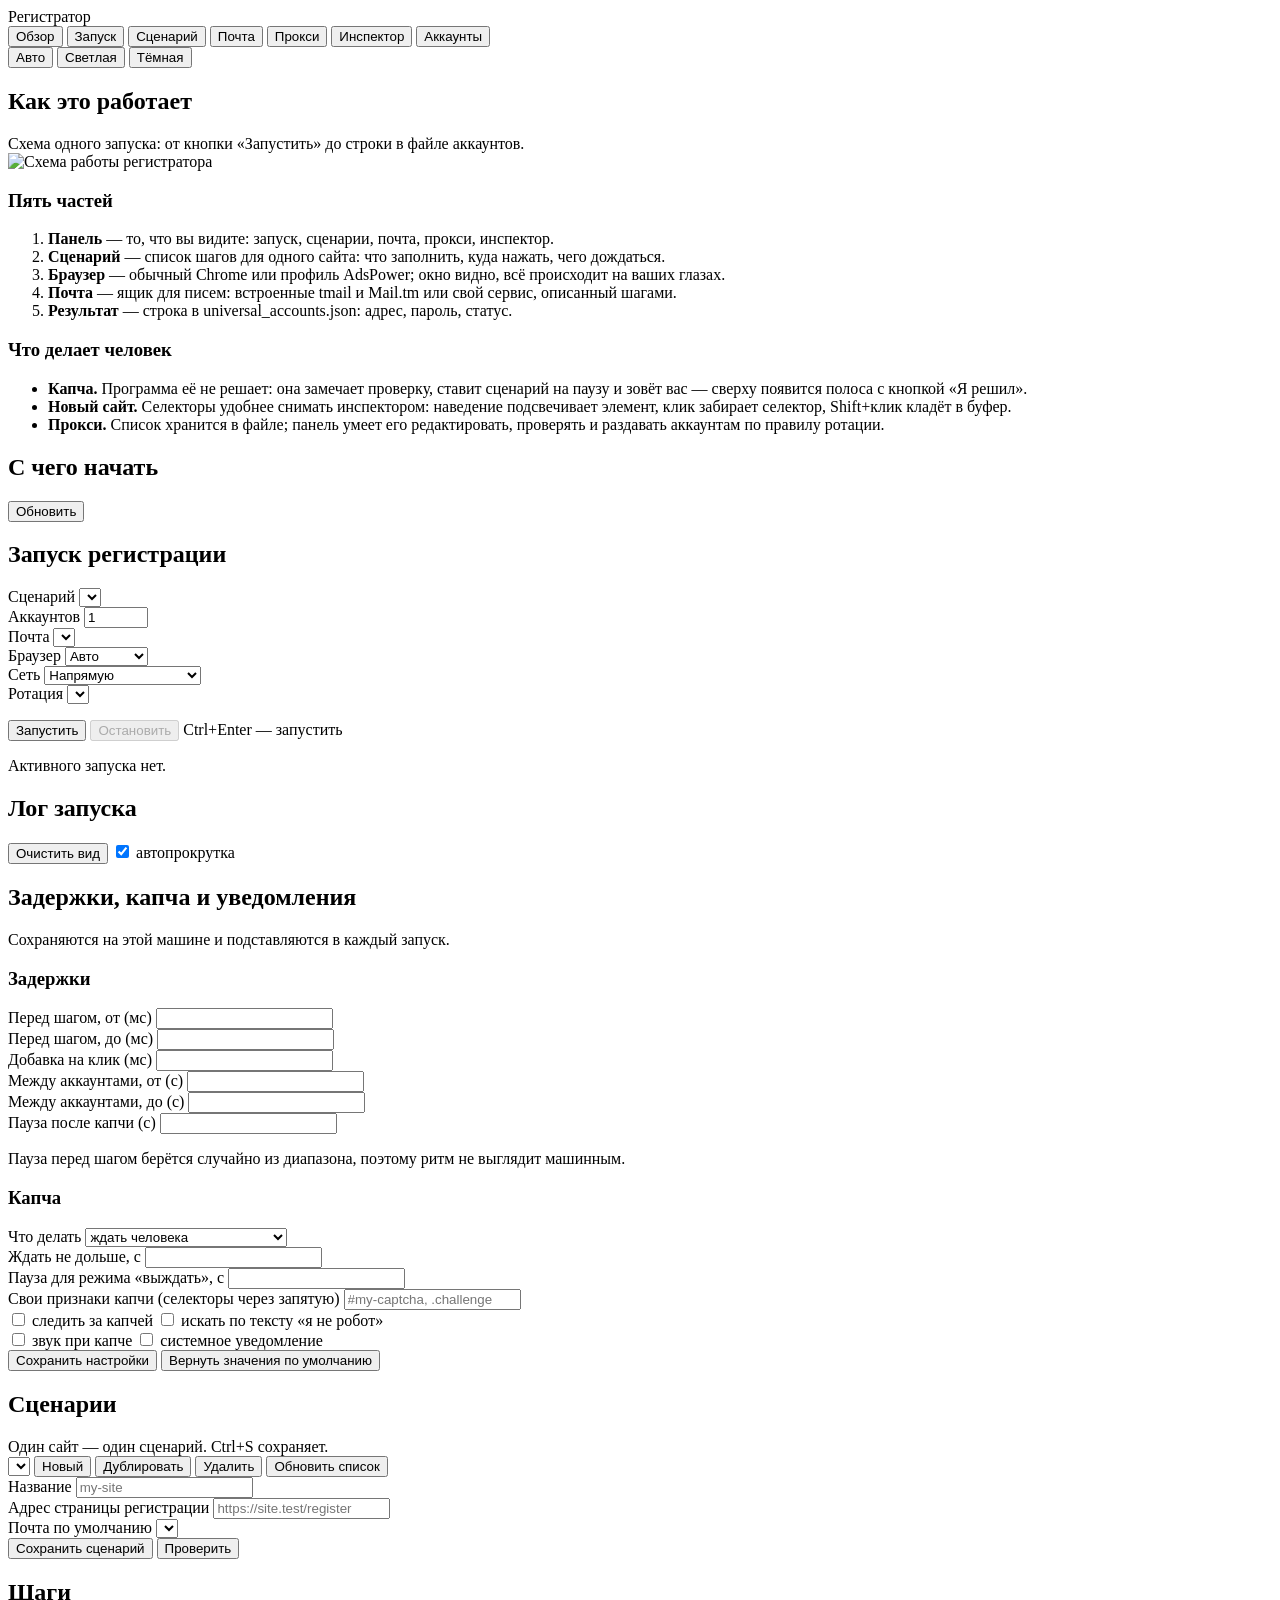
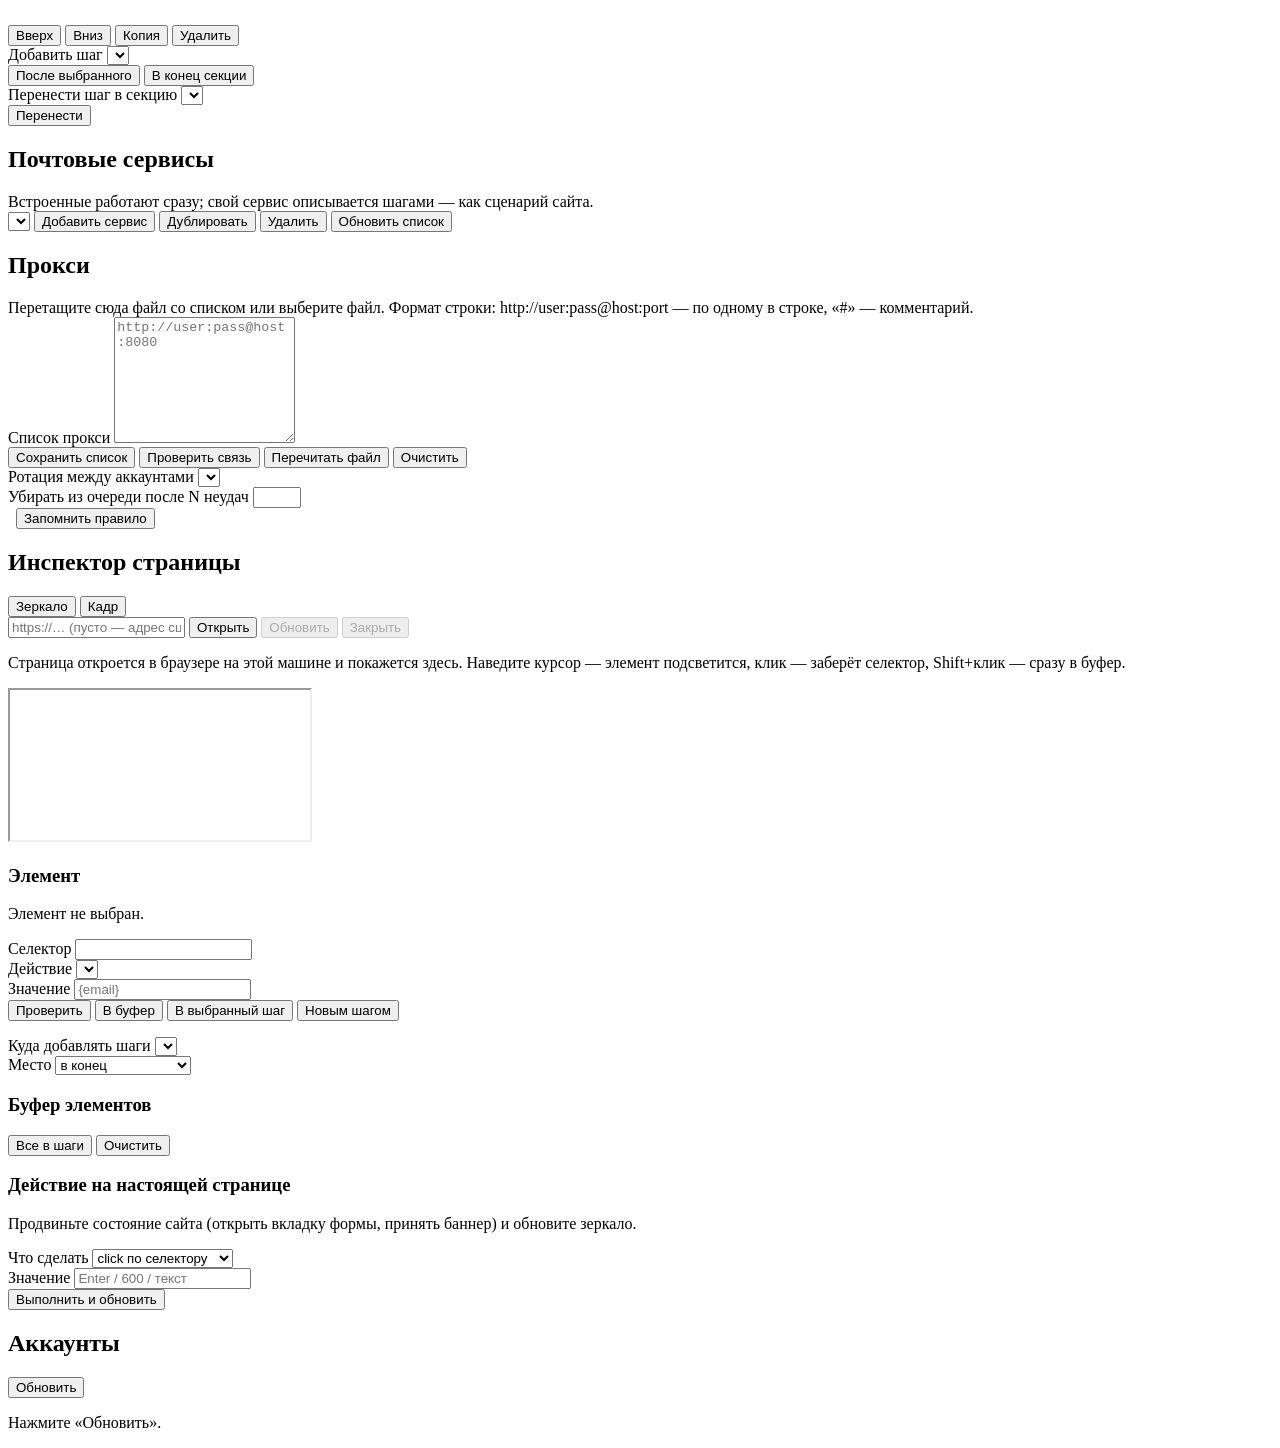
==== webui/static/index.html @ 7551f107 "Свои почтовые сервисы, капча с уведомлениями, прокси с ротацией" ====
<!DOCTYPE html>
<html lang="ru">
<head>
<meta charset="utf-8">
<meta name="viewport" content="width=device-width, initial-scale=1">
<title>Регистратор — панель</title>
<link rel="stylesheet" href="/static/styles.css">
</head>
<body>
<div class="head-stack">
<header class="topbar">
  <div class="brand">
    <span class="status-dot" id="health" title="Связь с сервером"></span>
    <span class="brand-name">Регистратор</span>
  </div>
  <nav class="views" id="viewNav">
    <button data-view="overview" class="on">Обзор</button>
    <button data-view="run">Запуск</button>
    <button data-view="scenario">Сценарий</button>
    <button data-view="mail">Почта</button>
    <button data-view="proxy">Прокси</button>
    <button data-view="inspector">Инспектор</button>
    <button data-view="accounts">Аккаунты</button>
  </nav>
  <div class="theme tabs" id="themeSwitch" role="group" aria-label="Тема оформления">
    <button data-theme-choice="auto">Авто</button>
    <button data-theme-choice="light">Светлая</button>
    <button data-theme-choice="dark">Тёмная</button>
  </div>
  <div class="meta" id="envStatus"></div>
</header>

<!-- Капча: единственное место, где программа зовёт человека немедленно. -->
<div id="captchaBar" class="banner" hidden>
  <div class="banner-text">
    <b id="captchaTitle">Капча на экране</b>
    <span id="captchaDetail" class="hint"></span>
  </div>
  <div class="actions tight">
    <button id="btnCaptchaDone" class="primary small">Я решил, продолжай</button>
    <button id="btnCaptchaSkip" class="quiet small">Пропустить аккаунт</button>
    <button id="btnCaptchaStop" class="quiet small">Остановить запуск</button>
  </div>
</div>
</div>

<main>
  <!-- ========== Обзор ========== -->
  <section class="view on" data-view="overview">
    <article class="card">
      <div class="card-head">
        <h2>Как это работает</h2>
        <span class="hint">Схема одного запуска: от кнопки «Запустить» до строки в файле аккаунтов.</span>
      </div>
      <img class="diagram" src="/static/how-it-works.svg" alt="Схема работы регистратора">
      <div class="columns">
        <div>
          <h3>Пять частей</h3>
          <ol class="numbered">
            <li><b>Панель</b> — то, что вы видите: запуск, сценарии, почта, прокси, инспектор.</li>
            <li><b>Сценарий</b> — список шагов для одного сайта: что заполнить, куда нажать, чего дождаться.</li>
            <li><b>Браузер</b> — обычный Chrome или профиль AdsPower; окно видно, всё происходит на ваших глазах.</li>
            <li><b>Почта</b> — ящик для писем: встроенные tmail и Mail.tm или свой сервис, описанный шагами.</li>
            <li><b>Результат</b> — строка в <span class="mono">universal_accounts.json</span>: адрес, пароль, статус.</li>
          </ol>
        </div>
        <div>
          <h3>Что делает человек</h3>
          <ul class="plain">
            <li><b>Капча.</b> Программа её не решает: она замечает проверку, ставит сценарий на паузу и зовёт вас — сверху появится полоса с кнопкой «Я решил».</li>
            <li><b>Новый сайт.</b> Селекторы удобнее снимать инспектором: наведение подсвечивает элемент, клик забирает селектор, Shift+клик кладёт в буфер.</li>
            <li><b>Прокси.</b> Список хранится в файле; панель умеет его редактировать, проверять и раздавать аккаунтам по правилу ротации.</li>
          </ul>
        </div>
      </div>
    </article>

    <article class="card">
      <div class="card-head">
        <h2>С чего начать</h2>
        <button id="btnChecklist" class="quiet small">Обновить</button>
      </div>
      <div id="checklist" class="checklist"></div>
    </article>
  </section>

  <!-- ========== Запуск ========== -->
  <section class="view" data-view="run">
    <div class="columns">
      <article class="card">
        <h2>Запуск регистрации</h2>
        <div class="field">
          <label for="runScenario">Сценарий</label>
          <select id="runScenario"></select>
        </div>
        <div class="field-row">
          <div class="field">
            <label for="runCount">Аккаунтов</label>
            <input type="number" id="runCount" value="1" min="1" max="1000">
          </div>
          <div class="field">
            <label for="runMail">Почта</label>
            <select id="runMail"></select>
          </div>
          <div class="field">
            <label for="runBrowser">Браузер</label>
            <select id="runBrowser">
              <option value="auto">Авто</option>
              <option value="chrome">Chrome</option>
              <option value="adspower">AdsPower</option>
            </select>
          </div>
        </div>
        <div class="field-row">
          <div class="field">
            <label for="runProxy">Сеть</label>
            <select id="runProxy">
              <option value="direct">Напрямую</option>
              <option value="file">Список из файла</option>
              <option value="single">Один прокси вручную</option>
            </select>
          </div>
          <div class="field grow" id="runProxyOne" hidden>
            <label for="runProxyValue">Адрес прокси</label>
            <input type="text" id="runProxyValue" placeholder="http://user:pass@host:port">
          </div>
          <div class="field" id="runRotationWrap">
            <label for="runRotation">Ротация</label>
            <select id="runRotation"></select>
          </div>
        </div>
        <p class="hint" id="runProxyHint"></p>
        <div class="actions">
          <button id="btnStart" class="primary">Запустить</button>
          <button id="btnStop" class="quiet" disabled>Остановить</button>
          <span class="hint">Ctrl+Enter — запустить</span>
        </div>
        <div class="progress"><i id="runProgressBar"></i></div>
        <p class="hint" id="runStatus">Активного запуска нет.</p>
        <div id="runProxyState" class="proxy-state"></div>
      </article>

      <article class="card">
        <h2>Лог запуска</h2>
        <div class="actions tight">
          <button id="btnClearLog" class="quiet small">Очистить вид</button>
          <label class="checkbox"><input type="checkbox" id="autoscroll" checked> автопрокрутка</label>
        </div>
        <pre id="log" class="log"></pre>
        <div id="notices" class="notices"></div>
      </article>
    </div>

    <article class="card">
      <div class="card-head">
        <h2>Задержки, капча и уведомления</h2>
        <span class="hint">Сохраняются на этой машине и подставляются в каждый запуск.</span>
      </div>
      <div class="columns">
        <div>
          <h3>Задержки</h3>
          <div class="field-row">
            <div class="field">
              <label for="setStepMin">Перед шагом, от (мс)</label>
              <input type="number" id="setStepMin" min="0" step="50">
            </div>
            <div class="field">
              <label for="setStepMax">Перед шагом, до (мс)</label>
              <input type="number" id="setStepMax" min="0" step="50">
            </div>
            <div class="field">
              <label for="setClickExtra">Добавка на клик (мс)</label>
              <input type="number" id="setClickExtra" min="0" step="50">
            </div>
          </div>
          <div class="field-row">
            <div class="field">
              <label for="setAccountMin">Между аккаунтами, от (с)</label>
              <input type="number" id="setAccountMin" min="0">
            </div>
            <div class="field">
              <label for="setAccountMax">Между аккаунтами, до (с)</label>
              <input type="number" id="setAccountMax" min="0">
            </div>
            <div class="field">
              <label for="setAfterCaptcha">Пауза после капчи (с)</label>
              <input type="number" id="setAfterCaptcha" min="0">
            </div>
          </div>
          <p class="hint">Пауза перед шагом берётся случайно из диапазона, поэтому ритм не выглядит машинным.</p>
        </div>
        <div>
          <h3>Капча</h3>
          <div class="field-row">
            <div class="field">
              <label for="setCaptchaMode">Что делать</label>
              <select id="setCaptchaMode">
                <option value="wait">ждать человека</option>
                <option value="pause">выждать паузу и продолжить</option>
                <option value="stop">пропустить аккаунт</option>
                <option value="log">только записать в лог</option>
              </select>
            </div>
            <div class="field">
              <label for="setCaptchaTimeout">Ждать не дольше, с</label>
              <input type="number" id="setCaptchaTimeout" min="0">
            </div>
            <div class="field">
              <label for="setCaptchaPause">Пауза для режима «выждать», с</label>
              <input type="number" id="setCaptchaPause" min="0">
            </div>
          </div>
          <div class="field">
            <label for="setCaptchaSelectors">Свои признаки капчи (селекторы через запятую)</label>
            <input type="text" id="setCaptchaSelectors" placeholder="#my-captcha, .challenge">
          </div>
          <div class="actions tight">
            <label class="checkbox"><input type="checkbox" id="setCaptchaEnabled"> следить за капчей</label>
            <label class="checkbox"><input type="checkbox" id="setCaptchaText"> искать по тексту «я не робот»</label>
          </div>
          <div class="actions tight">
            <label class="checkbox"><input type="checkbox" id="setSound"> звук при капче</label>
            <label class="checkbox"><input type="checkbox" id="setDesktop"> системное уведомление</label>
          </div>
        </div>
      </div>
      <div class="actions">
        <button id="btnSaveSettings" class="primary small">Сохранить настройки</button>
        <button id="btnResetSettings" class="quiet small">Вернуть значения по умолчанию</button>
        <span class="hint" id="settingsState"></span>
      </div>
    </article>
  </section>

  <!-- ========== Сценарий ========== -->
  <section class="view" data-view="scenario">
    <article class="card">
      <div class="card-head">
        <h2>Сценарии</h2>
        <span class="hint">Один сайт — один сценарий. Ctrl+S сохраняет.</span>
      </div>
      <div class="actions tight">
        <select id="edScenario" class="pick"></select>
        <button id="btnNewScenario" class="quiet small">Новый</button>
        <button id="btnCopyScenario" class="quiet small">Дублировать</button>
        <button id="btnDeleteScenario" class="quiet small">Удалить</button>
        <button id="btnReloadScenarios" class="quiet small">Обновить список</button>
      </div>
      <div class="field-row">
        <div class="field">
          <label for="edName">Название</label>
          <input type="text" id="edName" placeholder="my-site">
        </div>
        <div class="field grow">
          <label for="edUrl">Адрес страницы регистрации</label>
          <input type="text" id="edUrl" placeholder="https://site.test/register">
        </div>
        <div class="field">
          <label for="edMail">Почта по умолчанию</label>
          <select id="edMail"></select>
        </div>
      </div>
      <div class="actions">
        <button id="btnSaveScenario" class="primary small">Сохранить сценарий</button>
        <button id="btnValidate" class="quiet small">Проверить</button>
        <span class="hint" id="edDirty"></span>
      </div>
    </article>

    <article class="card">
      <div class="card-head">
        <h2>Шаги</h2>
        <div class="tabs" id="sectionTabs"></div>
      </div>
      <p class="hint" id="sectionHint"></p>
      <div class="columns steps-layout">
        <div>
          <ol class="steps" id="stepList"></ol>
          <div class="actions tight">
            <button id="btnStepUp" class="quiet small">Вверх</button>
            <button id="btnStepDown" class="quiet small">Вниз</button>
            <button id="btnStepDuplicate" class="quiet small">Копия</button>
            <button id="btnStepDelete" class="quiet small">Удалить</button>
          </div>
          <div class="divider"></div>
          <div class="field">
            <label for="newAction">Добавить шаг</label>
            <select id="newAction"></select>
          </div>
          <div class="actions tight">
            <button id="btnAddAfter" class="quiet small">После выбранного</button>
            <button id="btnAddEnd" class="quiet small">В конец секции</button>
          </div>
          <div class="divider"></div>
          <div class="field">
            <label for="moveSection">Перенести шаг в секцию</label>
            <select id="moveSection"></select>
          </div>
          <div class="actions tight">
            <button id="btnStepMove" class="quiet small">Перенести</button>
          </div>
        </div>
        <div>
          <div id="stepForm" class="step-form"></div>
        </div>
      </div>
    </article>
  </section>

  <!-- ========== Почта ========== -->
  <section class="view" data-view="mail">
    <article class="card">
      <div class="card-head">
        <h2>Почтовые сервисы</h2>
        <span class="hint">Встроенные работают сразу; свой сервис описывается шагами — как сценарий сайта.</span>
      </div>
      <div id="mailList" class="service-list"></div>
      <div class="actions tight">
        <select id="mailPick" class="pick"></select>
        <button id="btnMailNew" class="quiet small">Добавить сервис</button>
        <button id="btnMailCopy" class="quiet small">Дублировать</button>
        <button id="btnMailDelete" class="quiet small">Удалить</button>
        <button id="btnMailReload" class="quiet small">Обновить список</button>
      </div>
    </article>

    <article class="card" id="mailEditor" hidden>
      <div class="card-head">
        <h2>Описание сервиса</h2>
        <span class="hint" id="mailFile"></span>
      </div>
      <div class="field-row">
        <div class="field">
          <label for="mailName">Имя (id)</label>
          <input type="text" id="mailName" placeholder="my-temp-mail">
        </div>
        <div class="field">
          <label for="mailLabel">Как показывать</label>
          <input type="text" id="mailLabel" placeholder="My Temp Mail">
        </div>
        <div class="field grow">
          <label for="mailUrl">Адрес страницы почты</label>
          <input type="text" id="mailUrl" placeholder="https://mail.test/inbox">
        </div>
        <div class="field">
          <label for="mailPoll">Опрос ящика, с</label>
          <input type="number" id="mailPoll" min="1" max="60">
        </div>
      </div>
      <div class="field-row">
        <div class="field">
          <label for="mailAddressSource">Откуда брать адрес</label>
          <select id="mailAddressSource">
            <option value="value">значение поля (input)</option>
            <option value="text">текст элемента</option>
            <option value="attribute">атрибут элемента</option>
            <option value="clipboard">кнопка «Копировать»</option>
            <option value="page">поиск по тексту страницы</option>
          </select>
        </div>
        <div class="field grow">
          <label for="mailAddressSelectors">Селекторы адреса (по одному в строке)</label>
          <textarea id="mailAddressSelectors" rows="2" placeholder="#address"></textarea>
        </div>
        <div class="field">
          <label for="mailAddressAttribute">Имя атрибута</label>
          <input type="text" id="mailAddressAttribute" placeholder="data-mail">
        </div>
        <div class="field">
          <label for="mailAddressTimeout">Ждать адрес, с</label>
          <input type="number" id="mailAddressTimeout" min="5" max="600">
        </div>
      </div>
      <div class="field-row">
        <div class="field">
          <label for="mailCodeLength">Длина кода</label>
          <input type="number" id="mailCodeLength" min="3" max="12">
        </div>
        <div class="field grow">
          <label for="mailCodeKeywords">Слова перед кодом (через запятую)</label>
          <input type="text" id="mailCodeKeywords" placeholder="code, код">
        </div>
        <div class="field grow">
          <label for="mailLinkKeywords">Слова в ссылке подтверждения</label>
          <input type="text" id="mailLinkKeywords" placeholder="verify, confirm">
        </div>
        <div class="field grow">
          <label for="mailLinkExclude">Ссылки-исключения</label>
          <input type="text" id="mailLinkExclude" placeholder="privacy, terms">
        </div>
      </div>
      <div class="actions">
        <button id="btnMailSave" class="primary small">Сохранить сервис</button>
        <button id="btnMailValidate" class="quiet small">Проверить</button>
        <button id="btnMailInspect" class="quiet small">Открыть в инспекторе</button>
        <span class="hint" id="mailDirty"></span>
      </div>
      <div class="divider"></div>
      <div class="card-head">
        <h3>Шаги сервиса</h3>
        <div class="tabs" id="mailSectionTabs"></div>
      </div>
      <p class="hint" id="mailSectionHint"></p>
      <div class="columns steps-layout">
        <div>
          <ol class="steps" id="mailStepList"></ol>
          <div class="actions tight">
            <button id="btnMailStepUp" class="quiet small">Вверх</button>
            <button id="btnMailStepDown" class="quiet small">Вниз</button>
            <button id="btnMailStepDuplicate" class="quiet small">Копия</button>
            <button id="btnMailStepDelete" class="quiet small">Удалить</button>
          </div>
          <div class="divider"></div>
          <div class="field">
            <label for="mailNewAction">Добавить шаг</label>
            <select id="mailNewAction"></select>
          </div>
          <div class="actions tight">
            <button id="btnMailAddAfter" class="quiet small">После выбранного</button>
            <button id="btnMailAddEnd" class="quiet small">В конец секции</button>
          </div>
        </div>
        <div>
          <div id="mailStepForm" class="step-form"></div>
        </div>
      </div>
    </article>
  </section>

  <!-- ========== Прокси ========== -->
  <section class="view" data-view="proxy">
    <article class="card">
      <div class="card-head">
        <h2>Прокси</h2>
        <span class="hint" id="proxyFile"></span>
      </div>
      <div id="proxyDrop" class="drop">
        Перетащите сюда файл со списком или
        <label class="link-label">выберите файл<input type="file" id="proxyFileInput" accept=".txt,.csv,text/plain" hidden></label>.
        Формат строки: <span class="mono">http://user:pass@host:port</span> — по одному в строке, «#» — комментарий.
      </div>
      <div class="field">
        <label for="proxyText">Список прокси</label>
        <textarea id="proxyText" rows="8" spellcheck="false" placeholder="http://user:pass@host:8080"></textarea>
      </div>
      <div class="actions">
        <button id="btnProxySave" class="primary small">Сохранить список</button>
        <button id="btnProxyCheck" class="quiet small">Проверить связь</button>
        <button id="btnProxyReload" class="quiet small">Перечитать файл</button>
        <button id="btnProxyClear" class="quiet small">Очистить</button>
        <span class="hint" id="proxyState"></span>
      </div>
      <div class="field-row">
        <div class="field">
          <label for="proxyRotation">Ротация между аккаунтами</label>
          <select id="proxyRotation"></select>
        </div>
        <div class="field">
          <label for="proxyBanAfter">Убирать из очереди после N неудач</label>
          <input type="number" id="proxyBanAfter" min="0" max="20">
        </div>
        <div class="field">
          <label>&nbsp;</label>
          <button id="btnProxySaveRotation" class="quiet small">Запомнить правило</button>
        </div>
      </div>
      <div id="proxyResults"></div>
    </article>
  </section>

  <!-- ========== Инспектор ========== -->
  <section class="view" data-view="inspector">
    <article class="card">
      <div class="card-head">
        <h2>Инспектор страницы</h2>
        <div class="tabs" id="inspectModes">
          <button data-mode="mirror" class="on">Зеркало</button>
          <button data-mode="shot">Кадр</button>
        </div>
      </div>
      <div class="actions tight">
        <input type="text" id="inUrl" class="grow" placeholder="https://… (пусто — адрес сценария)">
        <button id="btnInspectOpen" class="primary small">Открыть</button>
        <button id="btnMirrorReload" class="quiet small" disabled>Обновить</button>
        <button id="btnInspectClose" class="quiet small" disabled>Закрыть</button>
      </div>
      <p class="hint" id="inspectStatus">Страница откроется в браузере на этой машине и покажется здесь.
        Наведите курсор — элемент подсветится, клик — заберёт селектор, Shift+клик — сразу в буфер.</p>
      <div class="inspector-layout">
        <div class="stage">
          <div class="stage-bar"><span id="inspectUrl" class="mono"></span><span id="inspectHover" class="mono muted"></span></div>
          <iframe id="mirror" title="Зеркало страницы"></iframe>
          <img id="shot" alt="Кадр страницы" hidden>
        </div>
        <aside class="side">
          <section class="panel">
            <h3>Элемент</h3>
            <p class="hint" id="elementInfo">Элемент не выбран.</p>
            <div class="candidates" id="candList"></div>
            <div class="field">
              <label for="pickSelector">Селектор</label>
              <input type="text" id="pickSelector" class="mono">
            </div>
            <div class="field-row">
              <div class="field">
                <label for="pickAction">Действие</label>
                <select id="pickAction"></select>
              </div>
              <div class="field grow">
                <label for="pickValue">Значение</label>
                <input type="text" id="pickValue" placeholder="{email}">
              </div>
            </div>
            <div class="actions tight">
              <button id="btnVerify" class="quiet small">Проверить</button>
              <button id="btnToBuffer" class="quiet small">В буфер</button>
              <button id="btnToStep" class="quiet small">В выбранный шаг</button>
              <button id="btnNewStep" class="primary small">Новым шагом</button>
            </div>
            <p class="hint" id="verifyResult"></p>
            <div class="field-row">
              <div class="field">
                <label for="targetSection">Куда добавлять шаги</label>
                <select id="targetSection"></select>
              </div>
              <div class="field">
                <label for="insertMode">Место</label>
                <select id="insertMode">
                  <option value="end">в конец</option>
                  <option value="after">после выбранного</option>
                </select>
              </div>
            </div>
          </section>

          <section class="panel">
            <div class="panel-head">
              <h3>Буфер элементов</h3>
              <div class="actions tight">
                <button id="btnBufferAll" class="quiet small">Все в шаги</button>
                <button id="btnBufferClear" class="quiet small">Очистить</button>
              </div>
            </div>
            <div id="bufferList" class="buffer"></div>
          </section>

          <section class="panel">
            <h3>Действие на настоящей странице</h3>
            <p class="hint">Продвиньте состояние сайта (открыть вкладку формы, принять баннер) и обновите зеркало.</p>
            <div class="field-row">
              <div class="field">
                <label for="actAction">Что сделать</label>
                <select id="actAction">
                  <option value="click">click по селектору</option>
                  <option value="fill">fill по селектору</option>
                  <option value="press">press по селектору</option>
                  <option value="check">check по селектору</option>
                  <option value="scroll">прокрутить</option>
                  <option value="reload">перезагрузить</option>
                  <option value="back">назад</option>
                </select>
              </div>
              <div class="field grow">
                <label for="actValue">Значение</label>
                <input type="text" id="actValue" placeholder="Enter / 600 / текст">
              </div>
            </div>
            <div class="actions tight">
              <button id="btnAct" class="quiet small">Выполнить и обновить</button>
            </div>
          </section>
        </aside>
      </div>
    </article>
  </section>

  <!-- ========== Аккаунты ========== -->
  <section class="view" data-view="accounts">
    <article class="card">
      <div class="card-head">
        <h2>Аккаунты</h2>
        <button id="btnAccounts" class="quiet small">Обновить</button>
      </div>
      <div id="accounts"><p class="hint">Нажмите «Обновить».</p></div>
    </article>
  </section>
</main>

<dialog id="dlgNew">
  <form method="dialog" class="dialog-body">
    <h2>Новый сценарий</h2>
    <div class="field">
      <label for="newName">Название</label>
      <input type="text" id="newName" placeholder="my-site" required>
    </div>
    <div class="field">
      <label for="newUrl">Адрес страницы регистрации</label>
      <input type="text" id="newUrl" placeholder="https://site.test/register">
    </div>
    <div class="field-row">
      <div class="field">
        <label for="newMail">Почта по умолчанию</label>
        <select id="newMail"></select>
      </div>
      <div class="field grow">
        <label for="newTemplate">Заготовка шагов</label>
        <select id="newTemplate"></select>
      </div>
    </div>
    <p class="hint" id="newCopyHint" hidden></p>
    <div class="actions right">
      <button value="cancel" class="quiet small">Отмена</button>
      <button value="create" class="primary small" id="btnCreateScenario">Создать</button>
    </div>
  </form>
</dialog>

<dialog id="dlgMailNew">
  <form method="dialog" class="dialog-body">
    <h2>Новый почтовый сервис</h2>
    <div class="field">
      <label for="mailNewName">Имя (латиницей, станет id)</label>
      <input type="text" id="mailNewName" placeholder="my-temp-mail" required>
    </div>
    <div class="field">
      <label for="mailNewUrl">Адрес страницы почты</label>
      <input type="text" id="mailNewUrl" placeholder="https://mail.test/inbox">
    </div>
    <div class="field">
      <label for="mailNewTemplate">Заготовка шагов</label>
      <select id="mailNewTemplate"></select>
    </div>
    <p class="hint" id="mailNewCopyHint" hidden></p>
    <div class="actions right">
      <button value="cancel" class="quiet small">Отмена</button>
      <button value="create" class="primary small">Создать</button>
    </div>
  </form>
</dialog>

<div id="toasts"></div>
<script src="/static/js/main.js" type="module"></script>
</body>
</html>
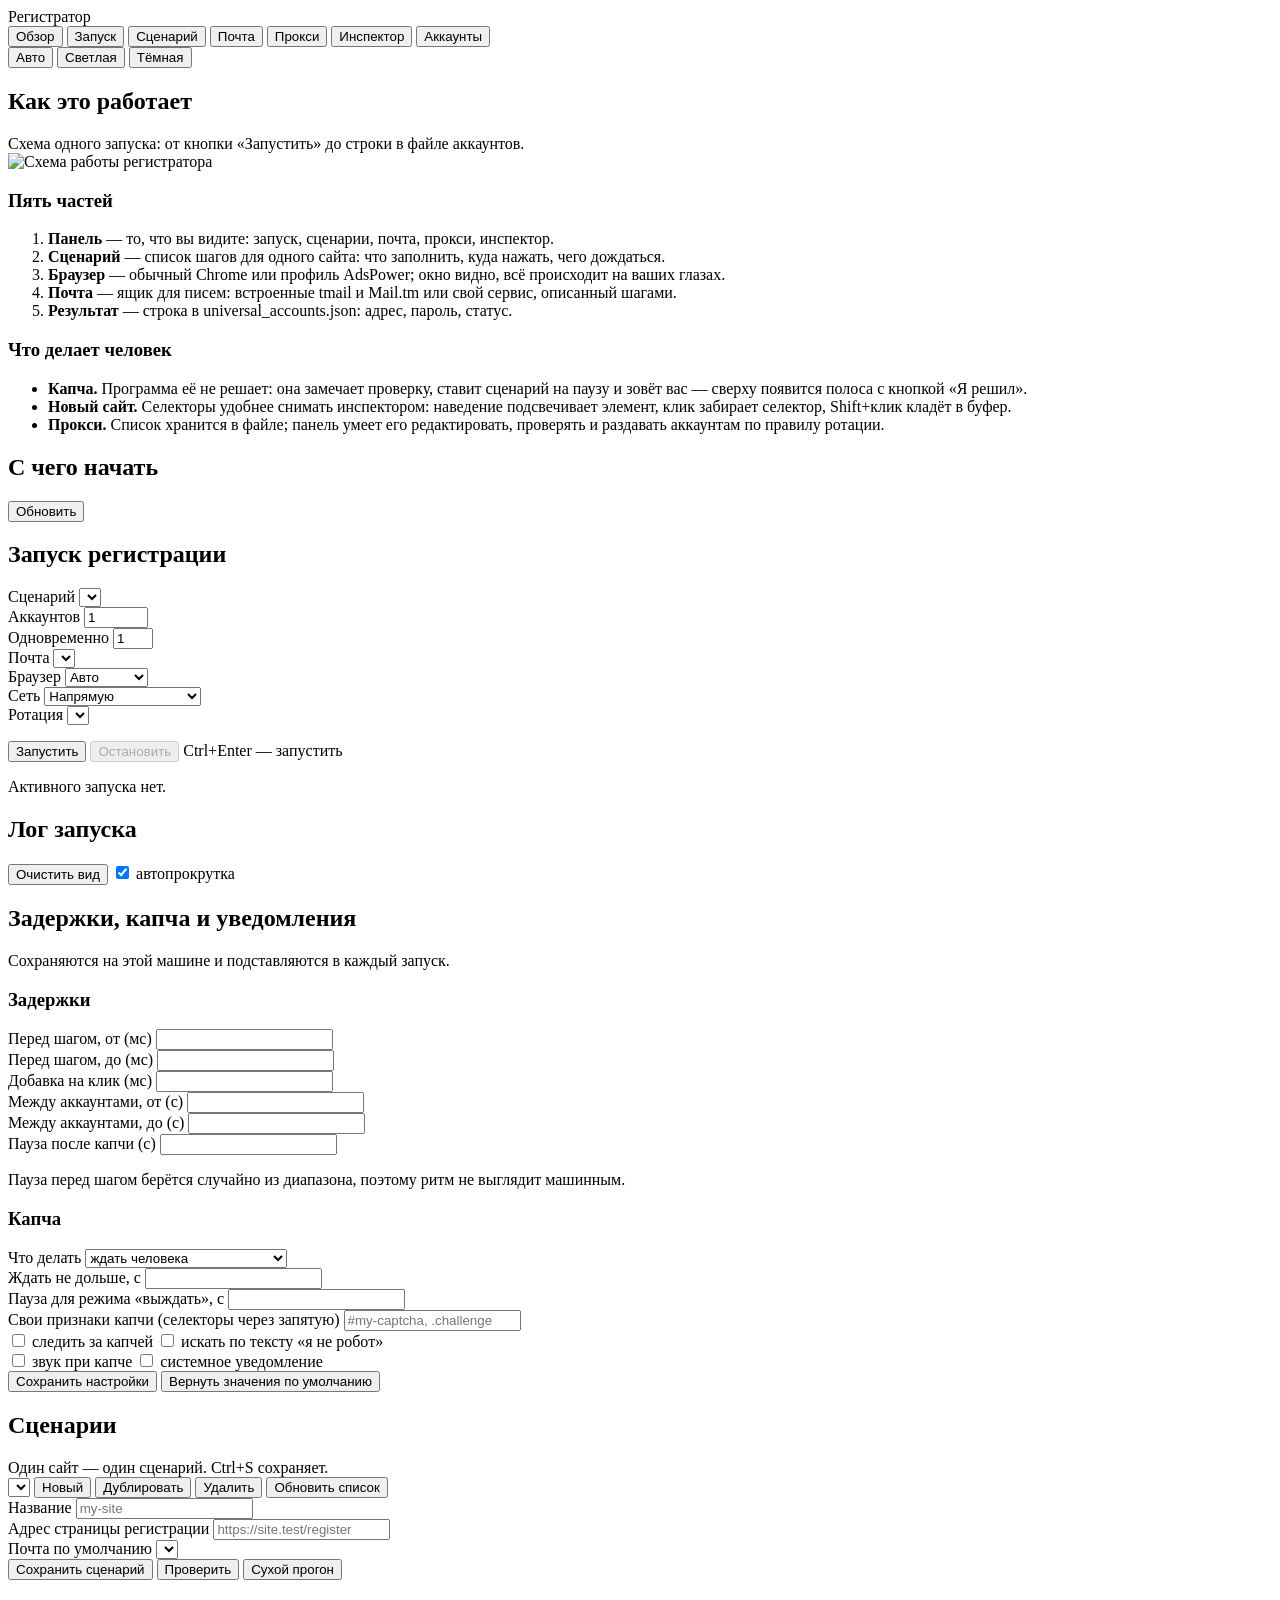
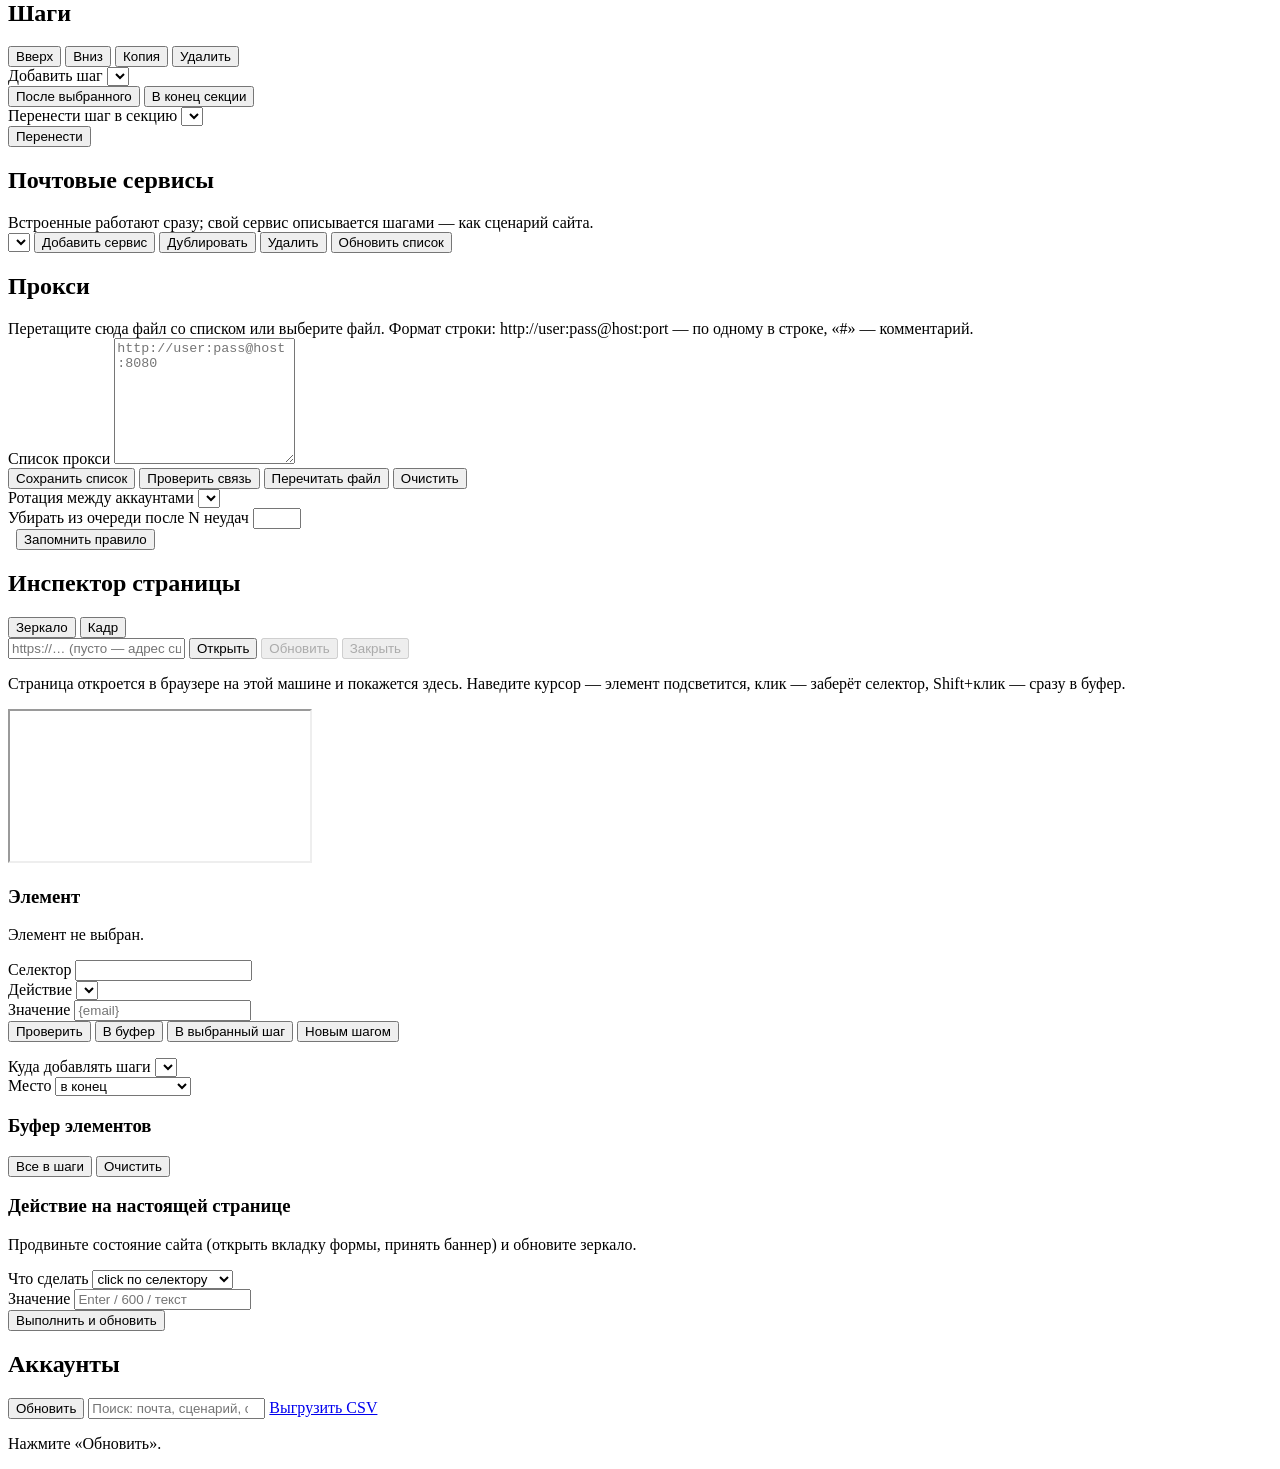
==== commit fab385ff: "Безопасность панели, надёжность запусков и инфраструктура проекта - зеркало инспектора: чистка обраб" ====
--- a/webui/static/index.html
+++ b/webui/static/index.html
@@ -99,6 +99,11 @@
             <input type="number" id="runCount" value="1" min="1" max="1000">
           </div>
           <div class="field">
+            <label for="runWorkers">Одновременно</label>
+            <input type="number" id="runWorkers" value="1" min="1" max="4"
+                   title="Сколько аккаунтов регистрировать параллельно">
+          </div>
+          <div class="field">
             <label for="runMail">Почта</label>
             <select id="runMail"></select>
           </div>
@@ -263,8 +268,12 @@
       <div class="actions">
         <button id="btnSaveScenario" class="primary small">Сохранить сценарий</button>
         <button id="btnValidate" class="quiet small">Проверить</button>
+        <button id="btnDryRun" class="quiet small"
+                title="Открыть страницу и проверить селекторы шагов, не создавая аккаунт">
+          Сухой прогон</button>
         <span class="hint" id="edDirty"></span>
       </div>
+      <div id="dryRunResult"></div>
     </article>
 
     <article class="card">
@@ -489,7 +498,10 @@
       <div class="inspector-layout">
         <div class="stage">
           <div class="stage-bar"><span id="inspectUrl" class="mono"></span><span id="inspectHover" class="mono muted"></span></div>
-          <iframe id="mirror" title="Зеркало страницы"></iframe>
+          <!-- sandbox без allow-same-origin: зеркало чужого сайта не должно
+               иметь доступа к API панели, даже если в нём что-то выполнится. -->
+          <iframe id="mirror" title="Зеркало страницы" sandbox="allow-scripts"
+                  referrerpolicy="no-referrer"></iframe>
           <img id="shot" alt="Кадр страницы" hidden>
         </div>
         <aside class="side">
@@ -580,6 +592,10 @@
       <div class="card-head">
         <h2>Аккаунты</h2>
         <button id="btnAccounts" class="quiet small">Обновить</button>
+        <input type="search" id="accountFilter" class="grow"
+               placeholder="Поиск: почта, сценарий, статус">
+        <a id="btnAccountsCsv" class="button quiet small" href="/api/accounts/export.csv"
+           download="accounts.csv">Выгрузить CSV</a>
       </div>
       <div id="accounts"><p class="hint">Нажмите «Обновить».</p></div>
     </article>
